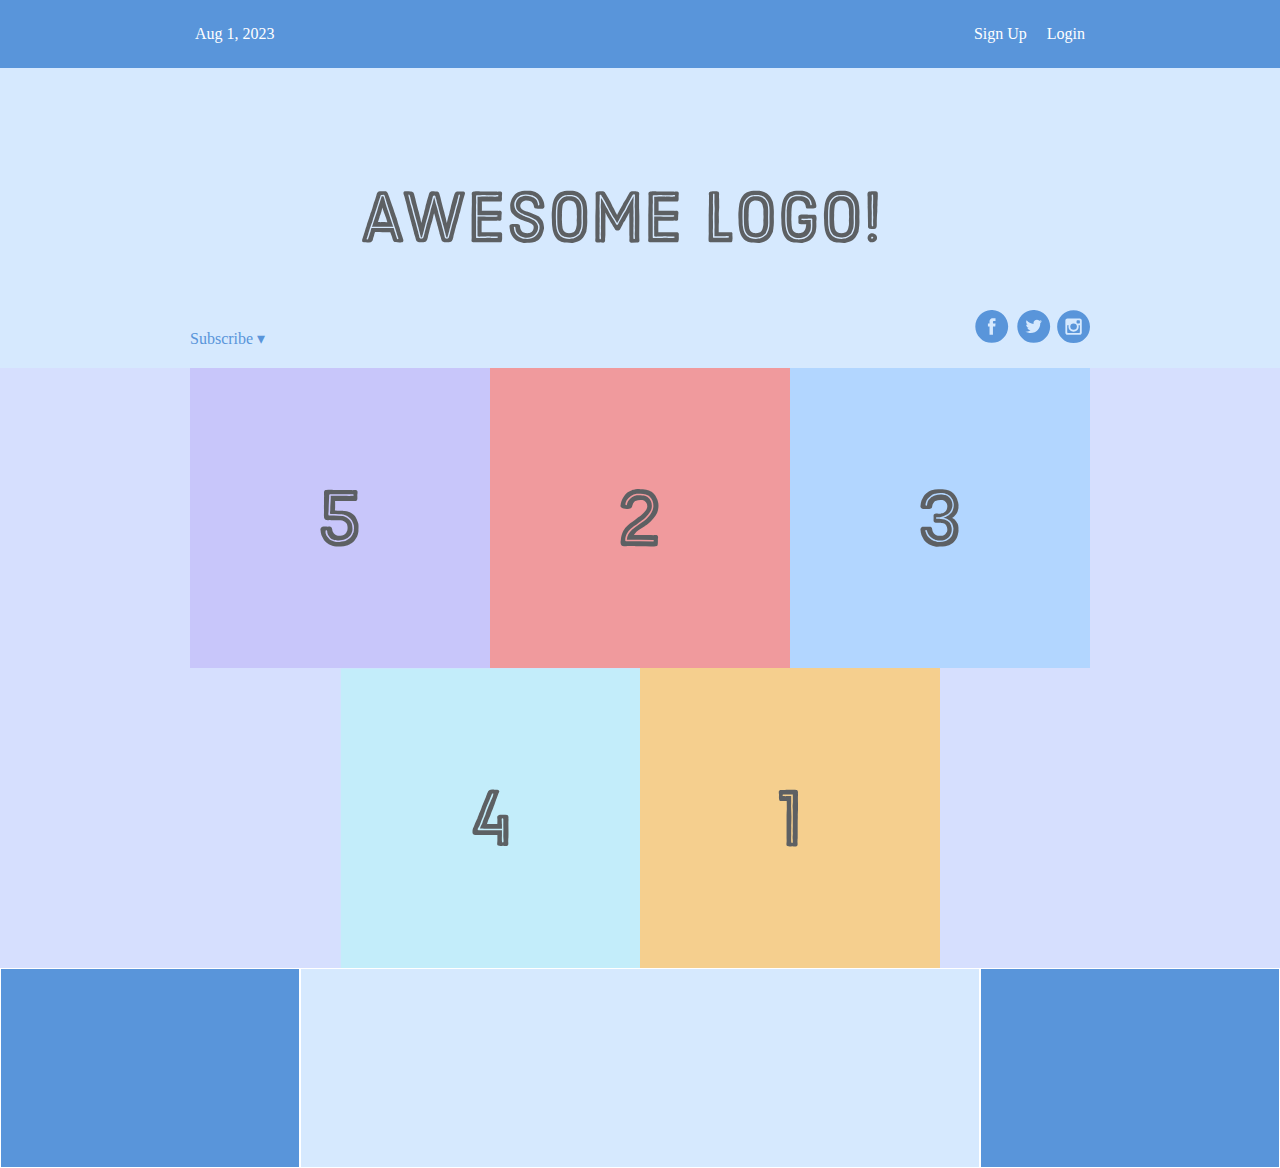
==== index.html @ da9d01bc "renamed:    flexbox.html -> index.html" ====
<!DOCTYPE html>
<html lang='en'>
  <head>
    <meta charset='UTF-8'/>
    <title>Some Web Page</title>
    <link rel='stylesheet' href='styles.css'/>
  </head>
  <body>
    <div class='menu-container'>
      <div class='menu'>
        <div class='date'>Aug 1, 2023</div>
        <div class='signup'>Sign Up</div> <!-- This is nested -->
        <div class='login'>Login</div> <!-- This is nested too -->
      </div>
    </div>
    </div>
    <div class='header-container'>
      <div class='header'>
        <div class='subscribe'>Subscribe &#9662;</div>
        <div class='logo'><img src='images/awesome-logo.svg'/></div>
        <div class='social'><img src='images/social-icons.svg'/></div>
      </div>
    </div>
    <div class='photo-grid-container'>
      <div class='photo-grid'>
        <div class='photo-grid-item first-item'>
         <a href="screenshots.html"><img src='images/one.svg'/></a>
        </div>
        <div class='photo-grid-item'>
          <a href="screenshots.html"><img src='images/two.svg'/></a>
        </div>
        <div class='photo-grid-item'>
          <a href="screenshots.html"><img src='images/three.svg'/></a>
        </div>
        <div class='photo-grid-item'>
          <a href="screenshots.html"><img src='images/four.svg'/></a>
        </div>
        <div class='photo-grid-item last-item'>
          <a href="screenshots.html"><img src='images/five.svg'/></a>
        </div>        
      </div>
    </div>
    <div class='footer'>
      <div class='footer-item footer-one'></div>
      <div class='footer-item footer-two'></div>
      <div class='footer-item footer-three'></div>
    </div>
    
    
  </body>
</html>
---- styles.css ----
* {
    margin: 0;
    padding: 0;
    box-sizing: border-box;
  }
  
  .menu-container {
    display: flex;
    justify-content: center; /* Positioning of the flex items */
    color: #fff;
    background-color: #5995DA;  /* Blue */
    padding: 20px 0;
  }
  
  .menu {
    width: 900px;
    display: flex;
    justify-content: space-around; /* Spreads its items out across its entire width */
    padding: 5px;
  }

  .signup {
    margin-left: auto;
  }
  
  .login {
    margin-left: 20px;
  }

  .header-container {
    color: #5995DA;
    background-color: #d6e9fe;
    display: flex;
    justify-content: center;
  }
  
  .header {
    width: 900px;
    height: 300px;
    display: flex;
    justify-content: space-between;
    align-items: center; /* Vertical alignment */
  }
 
  .photo-grid-container {
    display: flex;
    justify-content: center;
    background-color: #d6dffe;
  }
  
  .photo-grid {
    width: 900px;
    display: flex;
    justify-content: center;
    flex-wrap: wrap;
    flex-direction: row;  
    align-items: center;
  }
  
  .photo-grid-item {
    width: 300px;
    height: 300px;
  }

  .first-item {
    order: 1;
  }
  
  .last-item {
    order: -1;
  }

  .social,
.subscribe {
  align-self: flex-end;
  margin-bottom: 20px;
}

.footer {
    display: flex;
    justify-content: space-between;
  }
  
  .footer-item {
    border: 1px solid #fff;
    background-color: #D6E9FE;
    height: 200px;
    flex: 1; /* Distributing space into the items themselves */
  }

  .footer-one,
.footer-three {
  background-color: #5995DA;
  flex: initial;
  width: 300px;
}


  .ss-container{
    display: flex;
    justify-content: center;
    background-color: rgb(253, 253, 254);
  }
  .ss-grid{
    display: flex;
    flex-wrap: wrap;
    flex-direction: column;  
    align-items: center;
  }
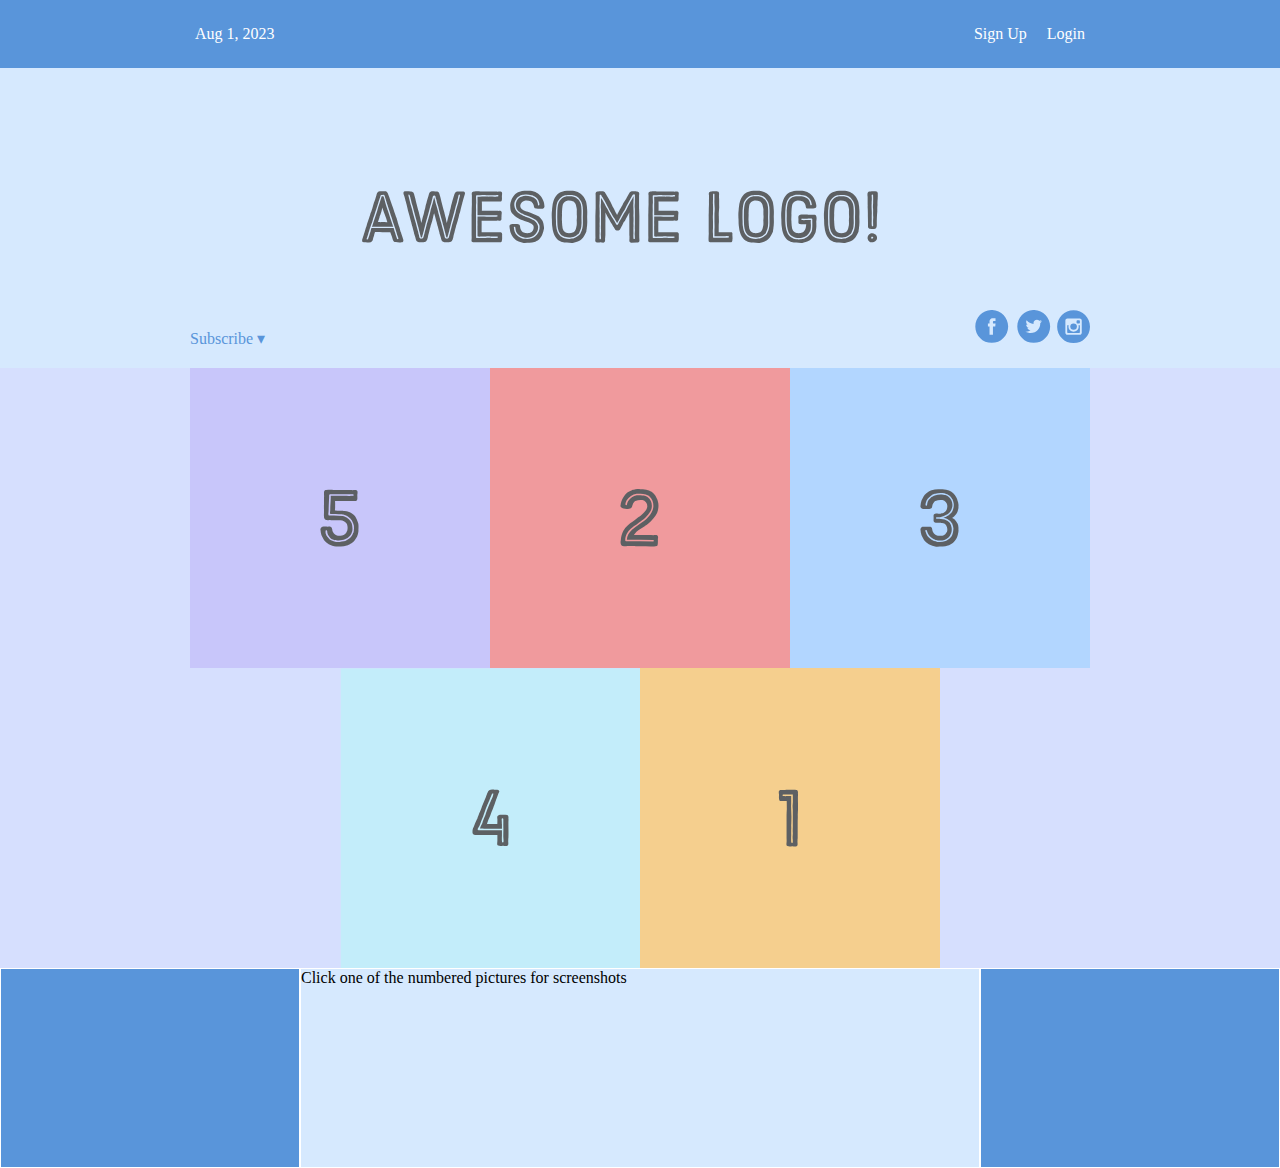
==== commit bd4803ac: "footer msg" ====
--- a/index.html
+++ b/index.html
@@ -42,7 +42,7 @@
     </div>
     <div class='footer'>
       <div class='footer-item footer-one'></div>
-      <div class='footer-item footer-two'></div>
+      <div class='footer-item footer-two'>Click one of the numbered pictures for screenshots</div>
       <div class='footer-item footer-three'></div>
     </div>
     
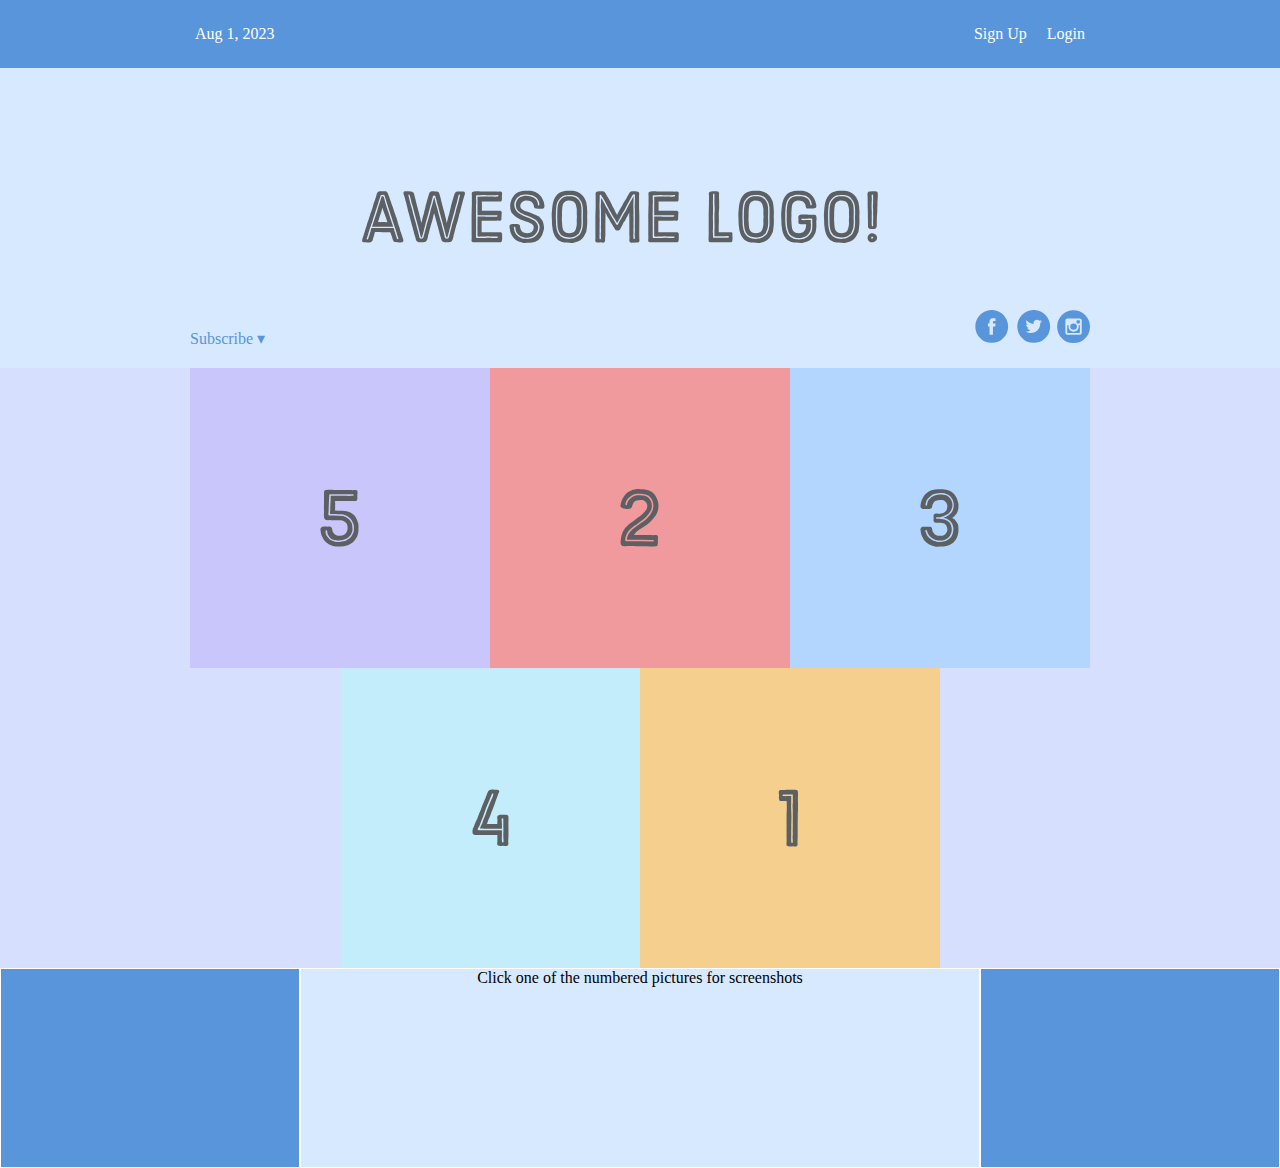
==== commit 8e94c2fe: "extra </div>" ====
--- a/index.html
+++ b/index.html
@@ -12,8 +12,7 @@
         <div class='signup'>Sign Up</div> <!-- This is nested -->
         <div class='login'>Login</div> <!-- This is nested too -->
       </div>
-    </div>
-    </div>
+    </div>   
     <div class='header-container'>
       <div class='header'>
         <div class='subscribe'>Subscribe &#9662;</div>
--- a/styles.css
+++ b/styles.css
@@ -86,6 +86,7 @@
     background-color: #D6E9FE;
     height: 200px;
     flex: 1; /* Distributing space into the items themselves */
+    text-align: center;
   }
 
   .footer-one,
